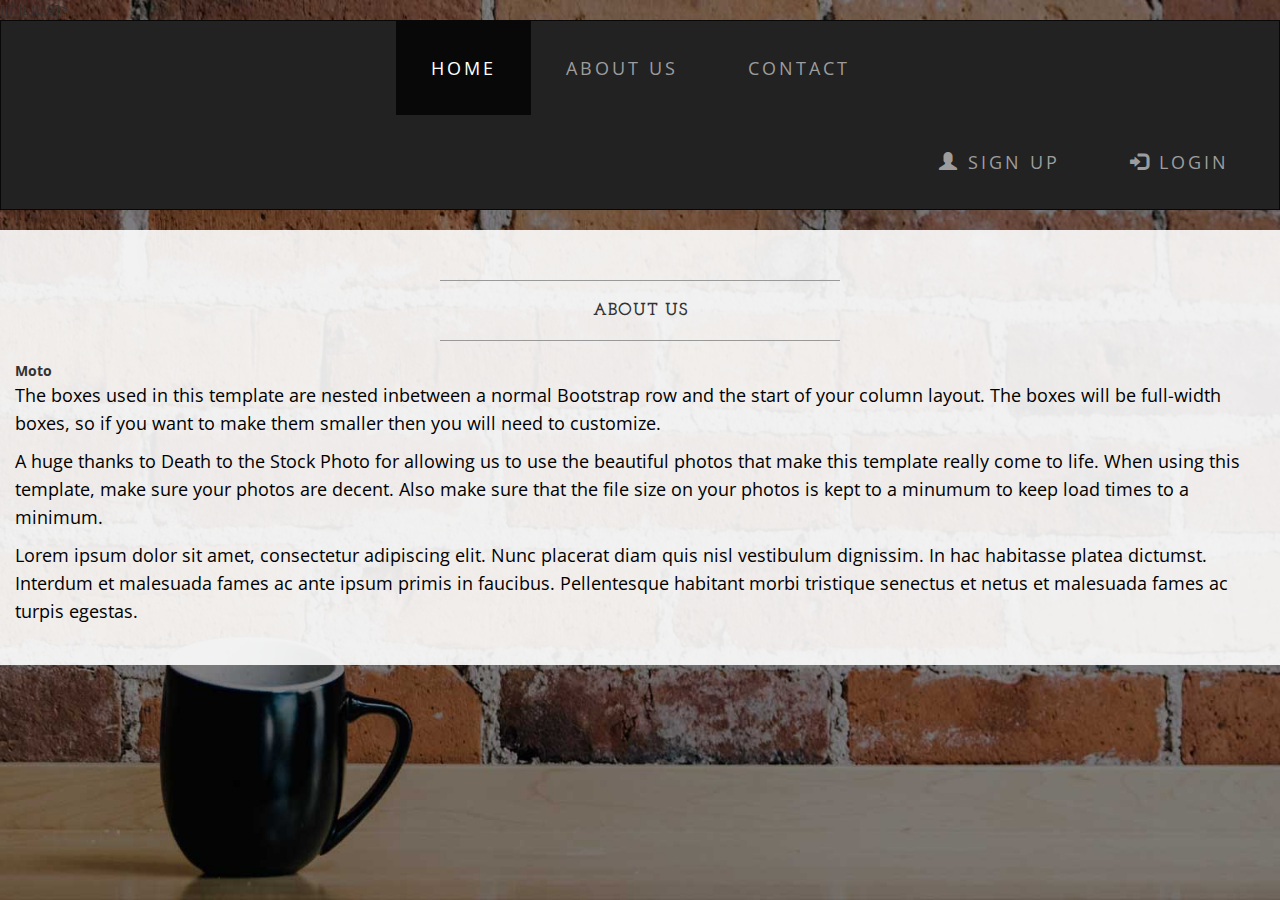
==== simpleBlogSite/aboutUs.html @ 3b9a8c23 "BlogSite" ====
<!DOCTYPE html>
<html lang="en">


<head>
  <title>Bootstrap Case</title>
  <meta charset="utf-8">
  <meta name="viewport" content="width=device-width, initial-scale=1">
  <!-- Bootstrap Core CSS -->
    <link href="css/bootstrap.min.css" rel="stylesheet">

    <!-- Custom CSS -->
    <link href="css/business-casual.css" rel="stylesheet">

    <!-- Fonts -->
    <link href="https://fonts.googleapis.com/css?family=Open+Sans:300italic,400italic,600italic,700italic,800italic,400,300,600,700,800" rel="stylesheet" type="text/css">
    <link href="https://fonts.googleapis.com/css?family=Josefin+Slab:100,300,400,600,700,100italic,300italic,400italic,600italic,700italic" rel="stylesheet" type="text/css">

    <!-- HTML5 Shim and Respond.js IE8 support of HTML5 elements and media queries -->
    <!-- WARNING: Respond.js doesn't work if you view the page via file:// -->
    [if lt IE 9]>
        <script src="https://oss.maxcdn.com/libs/html5shiv/3.7.0/html5shiv.js"></script>
        <script src="https://oss.maxcdn.com/libs/respond.js/1.4.2/respond.min.js"></script>
    <![endif]
  

</head>


<body>


<nav class="navbar navbar-inverse">
  <div class="container-fluid">
    <div class="navbar-header">
      <a class="navbar-brand" href="landing.html">MadOverBlog</a>
    </div>
    <ul class="nav navbar-nav">
      <li class="active"><a href="landing.html">Home</a></li>
       <li><a href="aboutUs.html">About Us</a></li>
      <li><a href="contact.html">Contact</a></li>
    </ul>
    <ul class="nav navbar-nav navbar-right">
      <li><a href="signup.html"><span class="glyphicon glyphicon-user"></span> Sign Up</a></li>
      <li><a href="login.html"><span class="glyphicon glyphicon-log-in"></span> Login</a></li>
    </ul>
  </div>
</nav> <div class="row">
            <div class="box">
                <div class="col-lg-12">
                    <hr>
                    <h2 class="intro-text text-center">
                        <strong>About Us</strong>
                    </h2>
                    <hr>
                    <hr class="visible-xs">
                    <b>Moto</b>
                    <p>The boxes used in this template are nested inbetween a normal Bootstrap row and the start of your column layout. The boxes will be full-width boxes, so if you want to make them smaller then you will need to customize.</p>
                    <p>A huge thanks to Death to the Stock Photo</a> for allowing us to use the beautiful photos that make this template really come to life. When using this template, make sure your photos are decent. Also make sure that the file size on your photos is kept to a minumum to keep load times to a minimum.</p>
                    <p>Lorem ipsum dolor sit amet, consectetur adipiscing elit. Nunc placerat diam quis nisl vestibulum dignissim. In hac habitasse platea dictumst. Interdum et malesuada fames ac ante ipsum primis in faucibus. Pellentesque habitant morbi tristique senectus et netus et malesuada fames ac turpis egestas.</p>
                </div>
            </div>
        </div>
---- simpleBlogSite/css/business-casual.css ----
/*!
 * Start Bootstrap - Business Casual (http://startbootstrap.com/)
 * Copyright 2013-2016 Start Bootstrap
 * Licensed under MIT (https://github.com/BlackrockDigital/startbootstrap/blob/gh-pages/LICENSE)
 */

body {
    font-family: "Open Sans","Helvetica Neue",Helvetica,Arial,sans-serif;
    background: url('../img/bg.jpg') no-repeat center center fixed;
    -webkit-background-size: cover;
    -moz-background-size: cover;
    background-size: cover;
    -o-background-size: cover;
}

h1,
h2,
h3,
h4,
h5,
h6 {
    text-transform: uppercase;
    font-family: "Josefin Slab","Helvetica Neue",Helvetica,Arial,sans-serif;
    font-weight: 700;
    letter-spacing: 1px;
}

p {
    font-size: 1.25em;
    line-height: 1.6;
    color: #000;
}

hr {
    max-width: 400px;
    border-color: #999999;
}

.brand,
.address-bar {
    display: none;
}

.navbar-brand {
    text-transform: uppercase;
    font-weight: 900;
    letter-spacing: 2px;
}

.navbar-nav {
    text-transform: uppercase;
    font-weight: 400;
    letter-spacing: 3px;
}

.img-full {
    min-width: 100%;
}

.brand-before,
.brand-name {
    text-transform: capitalize;
}

.brand-before {
    margin: 15px 0;
}

.brand-name {
    margin: 0;
    font-size: 4em;
}

.tagline-divider {
    margin: 15px auto 3px;
    max-width: 250px;
    border-color: #999999;
}

.box {
    margin-bottom: 20px;
    padding: 30px 15px;
    background: #fff;
    background: rgba(255,255,255,0.9);
}

.intro-text {
    text-transform: uppercase;
    font-size: 1.25em;
    font-weight: 400;
    letter-spacing: 1px;
}

.img-border {
    float: none;
    margin: 0 auto 0;
    border: #999999 solid 1px;
}

.img-left {
    float: none;
    margin: 0 auto 0;
}

footer {
    background: #fff;
    background: rgba(255,255,255,0.9);
}

footer p {
    margin: 0;
    padding: 50px 0;
}

@media screen and (min-width:768px) {
    .brand {
        display: inherit;
        margin: 0;
        padding: 30px 0 10px;
        text-align: center;
        text-shadow: 1px 1px 2px rgba(0,0,0,0.5);
        font-family: "Josefin Slab","Helvetica Neue",Helvetica,Arial,sans-serif;
        font-size: 5em;
        font-weight: 700;
        line-height: normal;
        color: #fff;
    }

    .top-divider {
        margin-top: 0;
    }

    .img-left {
        float: left;
        margin-right: 25px;
    }

    .address-bar {
        display: inherit;
        margin: 0;
        padding: 0 0 40px;
        text-align: center;
        text-shadow: 1px 1px 2px rgba(0,0,0,0.5);
        text-transform: uppercase;
        font-size: 1.25em;
        font-weight: 400;
        letter-spacing: 3px;
        color: #fff;
    }

    .navbar {
        border-radius: 0;
    }

    .navbar-header {
        display: none;
    }

    .navbar {
        min-height: 0;
    }

    .navbar-default {
        border: none;
        background: #fff;
        background: rgba(255,255,255,0.9);
    }

    .nav>li>a {
        padding: 35px;
    }

    .navbar-nav>li>a {
        line-height: normal;
    }

    .navbar-nav {
        display: table;
        float: none;
        margin: 0 auto;
        table-layout: fixed;
        font-size: 1.25em;
    }
}

@media screen and (min-width:1200px) {
    .box:after {
        content: '';
        display: table;
        clear: both;
    }
}
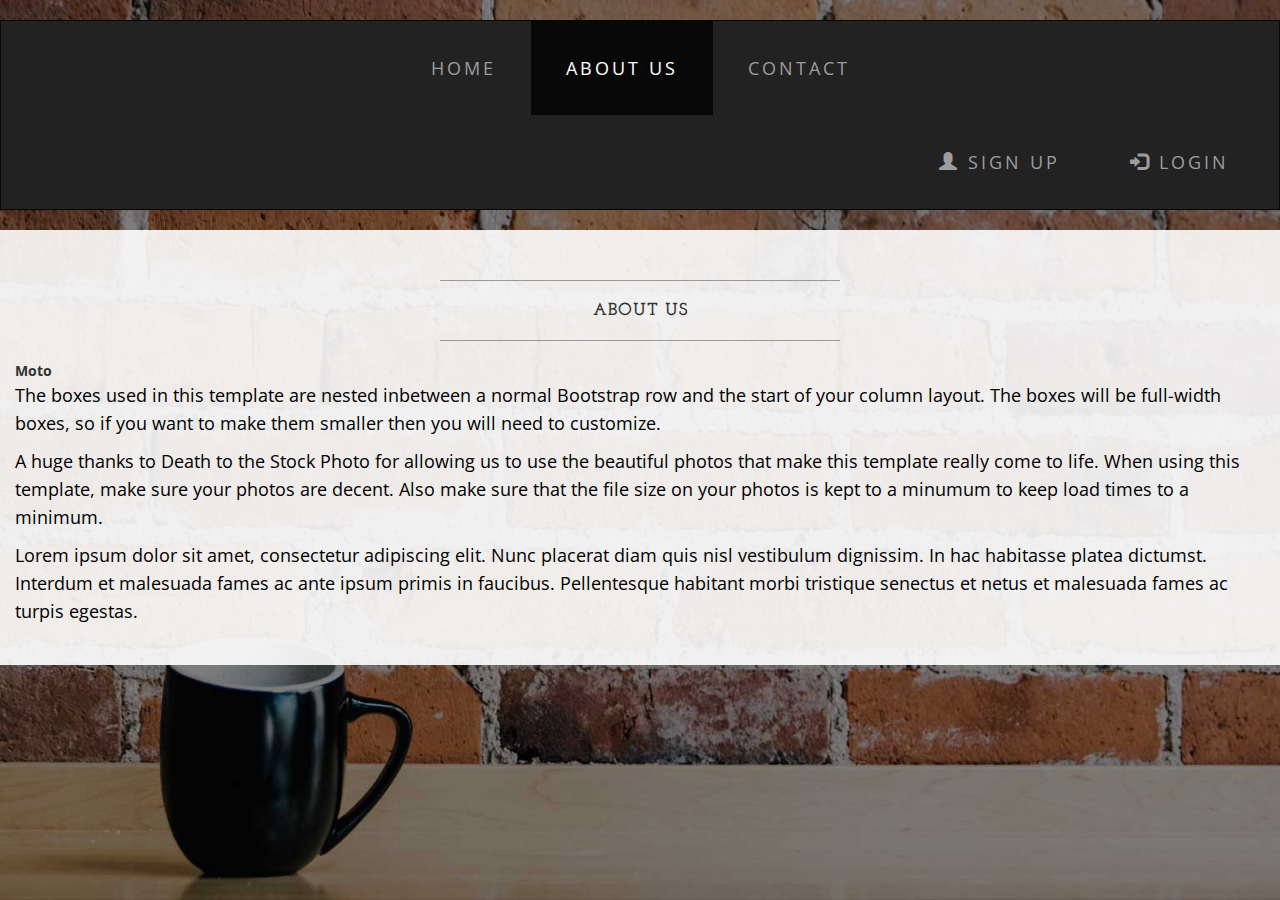
==== commit 0c7475ac: "BlogSite" ====
--- a/simpleBlogSite/aboutUs.html
+++ b/simpleBlogSite/aboutUs.html
@@ -36,8 +36,8 @@
       <a class="navbar-brand" href="landing.html">MadOverBlog</a>
     </div>
     <ul class="nav navbar-nav">
-      <li class="active"><a href="landing.html">Home</a></li>
-       <li><a href="aboutUs.html">About Us</a></li>
+      <li><a href="landing.html">Home</a></li>
+       <li class="active"><a href="aboutUs.html">About Us</a></li>
       <li><a href="contact.html">Contact</a></li>
     </ul>
     <ul class="nav navbar-nav navbar-right">
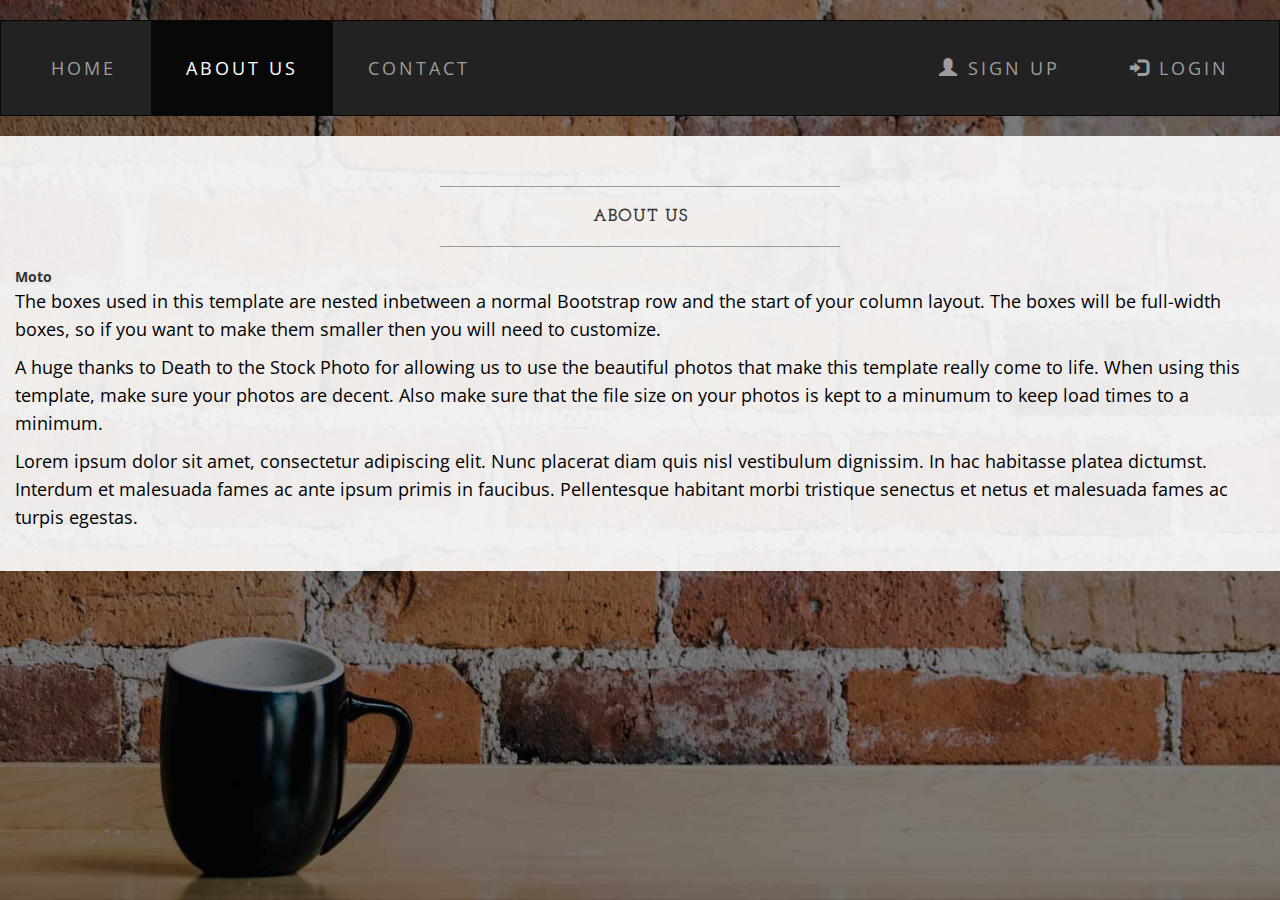
==== commit e74c5313: "BlogSite" ====
--- a/simpleBlogSite/aboutUs.html
+++ b/simpleBlogSite/aboutUs.html
@@ -35,11 +35,12 @@
     <div class="navbar-header">
       <a class="navbar-brand" href="landing.html">MadOverBlog</a>
     </div>
-    <ul class="nav navbar-nav">
+    <ul class="nav navbar-nav navbar-left">
       <li><a href="landing.html">Home</a></li>
        <li class="active"><a href="aboutUs.html">About Us</a></li>
       <li><a href="contact.html">Contact</a></li>
     </ul>
+	
     <ul class="nav navbar-nav navbar-right">
       <li><a href="signup.html"><span class="glyphicon glyphicon-user"></span> Sign Up</a></li>
       <li><a href="login.html"><span class="glyphicon glyphicon-log-in"></span> Login</a></li>
